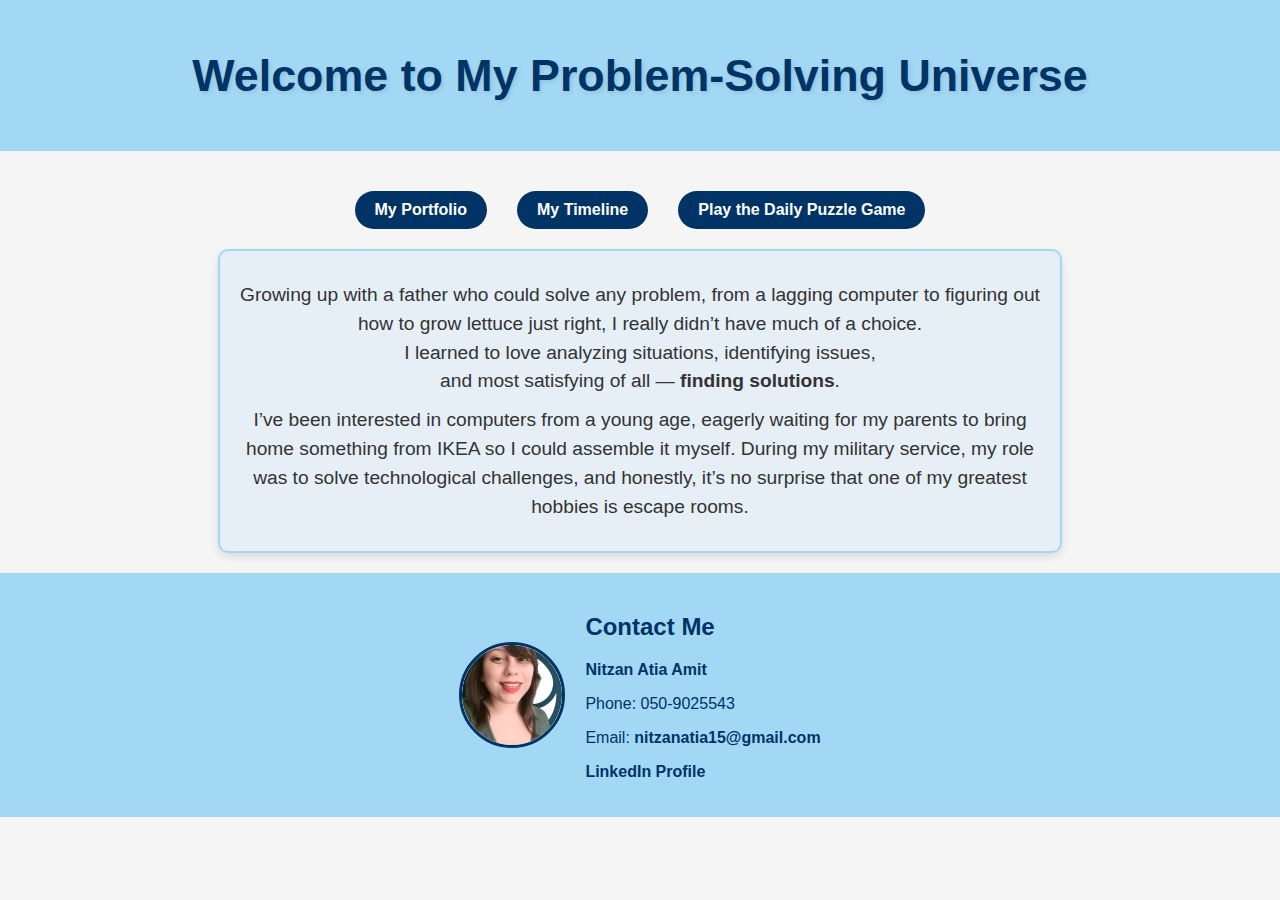
==== index.html @ 0422d83b "אתר שאני יצרתי מ0" ====
<!DOCTYPE html>
<html lang="en">
<head>
    <meta charset="UTF-8">
    <meta name="viewport" content="width=device-width, initial-scale=1.0">
    <title>Nitzan's Problem-Solving Universe</title>
    <link rel="stylesheet" href="style.css">
</head>
<body>
    <!-- כותרת עם רקע תכלת -->
    <header class="header">
        <h1>Welcome to My Problem-Solving Universe</h1>
    </header>

      <!-- כפתורים לדפים נוספים -->
<div class="navigation">
    <a href="portfolio.html" class="portfolio-button">My Portfolio</a>
    <a href="professional-timeline.html" class="timeline-button">My Timeline</a>
    <a href="daily-number.html" class="game-button">Play the Daily Puzzle Game</a>
</div>

<!-- טקסט ראשי -->
<section class="main-text">
    <p>
        Growing up with a father who could solve any problem, from a lagging computer to figuring out how to grow lettuce just right,
        I really didn’t have much of a choice.<br>
        I learned to love analyzing situations, identifying issues, <br> and most satisfying of all — <b>finding solutions</b>.
    </p>
    <p>
        I’ve been interested in computers from a young age, eagerly waiting for my parents to bring home something from IKEA so I could assemble it myself.
        During my military service, my role was to solve technological challenges, and honestly, it’s no surprise that one of my greatest hobbies is escape rooms.
    </p>
 
</section>


    <!-- תמונה שלי לצד יצירת קשר -->
    <footer class="contact-section">
        <div class="contact-container">
            <img class="profile-photo" src="my-photo.jpg" alt="Nitzan's photo">
            <div class="contact-info">
                <h2>Contact Me</h2>
				<p><b>Nitzan Atia Amit</b></p>
                <p>Phone: 050-9025543</p>
                <p>Email: <a href="mailto:nitzanatia15@gmail.com">nitzanatia15@gmail.com</a></p>
				<p><a href="https://www.linkedin.com/in/nitzan-atia-amit" target="_blank">LinkedIn Profile</a></p>
            </div>
        </div>
    </footer>


</body>
</html>
---- style.css ----
/* רקע כללי */
body {
    background-color: #f5f5f5; /* צבע רקע אחיד */
    font-family: Arial, sans-serif;
    margin: 0;
    padding: 0;
    background-image: url('keyboard-pattern.png'), url('question-mark-pattern.png'); /* הוספת אלמנטים ברקע */
    background-repeat: no-repeat;
    background-position: top left, bottom right;
    background-size: 100px, 100px; /* התאמת גודל האלמנטים */
    opacity: 1; /* שמירה על נראות רגילה */
}

/* עיצוב הכותרת */
.header {
    background-color: #a3d8f4; /* רקע תכלת */
    text-align: center;
    padding: 20px;
    position: relative; /* לאפשר מיקום יחסי עבור אלמנטים */
}

.header h1 {
    color: #003366; /* כחול כהה */
    font-size: 2.8em; /* גודל כותרת גדול יותר */
    font-family: Arial, sans-serif; /* חזרה לגופן נפוץ */
    font-weight: bold;
    text-shadow: 2px 2px 4px rgba(0, 0, 0, 0.1); /* צל קל לכותרת */
}

/* טקסט ראשי */
.main-text {
    margin: 20px auto;
    max-width: 800px;
    font-size: 1.2em; /* גודל טקסט מוגדל */
    font-family: Arial, sans-serif; /* גופן נפוץ ופשוט */
    color: #333;
    line-height: 1.5; /* צמצום הרווח בין שורות */
    text-align: center; /* ממרכז את הטקסט */
    background-color: rgba(163, 216, 244, 0.2); /* רקע שקפקף עם צבע של האתר */
    padding: 20px;
    border: 2px solid #a3d8f4; /* מסגרת בצבע האתר */
    border-radius: 10px; /* עיגול קל לפינות */
    box-shadow: 0 4px 8px rgba(0, 0, 0, 0.1); /* צל משופר */
    position: relative; /* לאפשר מיקום יחסי עבור כפתורים */
}

.main-text p {
    margin: 10px 0;
}

/* עיצוב כללי של כפתורים */
.navigation {

    position: relative;
    display: flex;
    justify-content: center; /* ממרכז את הכפתורים אופקית */
    gap: 30px; /* רווח בין כפתורים */
    margin: 20px auto; /* ריווח מעל ומתחת, מרכז אופקית */
    max-width: fit-content; /* רק הרוחב של הכפתורים */
    border-radius: 25px; /* עיצוב כפתורים מעוגלים */
    font-size: 1em;
    font-weight: bold;
    text-align: center;
    transition: background-color 0.3s ease; /* אפקט מעבר על ריחוף */
	
}

/* כפתור "My Portfolio" */
.portfolio-button {
    padding: 15px 15px; /* התאמת הריווח לכפתור קצר */
	text-decoration: none;
	color: white;
	background-color: #003366; /* כחול כהה */
	border-radius: 25px; /* עיצוב כפתורים מעוגלים */
}

/* כפתור "My Timeline" */
.timeline-button {
    padding: 10px 20px; /* התאמת הריווח לכפתור עם טקסט ארוך יותר */
	text-decoration: none;
	color: white;
	background-color: #003366; /* כחול כהה */
	border-radius: 25px; /* עיצוב כפתורים מעוגלים */
}

/* כפתור "Play the Daily Puzzle" */
.game-button {
    padding: 10px 20px; /* שמירה על ריווח מקורי */
	color: white;
	background-color: #003366; /* כחול כהה */
}

/* עיצוב במעבר עכבר */
.navigation a:hover {
    background-color: #005599; /* כחול בולט יותר */
}


/* עיצוב יצירת קשר */
footer {
    background-color: #a3d8f4; /* רקע תכלת */
    padding: 20px;
    display: flex;
    align-items: center;
    justify-content: center;
    text-align: left;
    margin-top: 20px;
}

.contact-container {
    display: flex;
    align-items: center;
    gap: 20px; /* מרווח בין התמונה לטקסט */
}

/* עיצוב התמונה העגולה */
.profile-photo {
    width: 100px; /* גודל התמונה */
    height: 100px;
    border-radius: 50%; /* עיגול מושלם */
    border: 3px solid #003366; /* מסגרת כחולה כהה */
    object-fit: cover; /* לשמור על התמונה בתוך העיגול */
}

/* טקסט יצירת קשר */
.contact-info {
    color: #003366; /* טקסט בצבע כחול כהה */
}

.contact-info a {
    color: #003366;
    text-decoration: none;
    font-weight: bold;
}

.contact-info a:hover {
    text-decoration: underline;
}

.game-button {
    display: inline-block;
    text-decoration: none;
    color: white;
    background-color: #003366;
    padding: 10px 20px;
    border-radius: 25px;
    font-size: 1em;
    margin-top: 20px;
}

.game-button:hover {
    background-color: #005599;
}


/* כפתור "My Portfolio" */
.portfolio-button {
    display: inline-block;
    text-decoration: none;
    color: white;
    background-color: #003366;
    padding: 10px 20px;
    border-radius: 25px;
    font-size: 1em;
    margin-top: 20px;
}


/* כפתור "My Timeline" */
.timeline-button {
    display: inline-block;
    text-decoration: none;
    color: white;
    background-color: #003366;
    padding: 10px 20px;
    border-radius: 25px;
    font-size: 1em;
    margin-top: 20px;

}
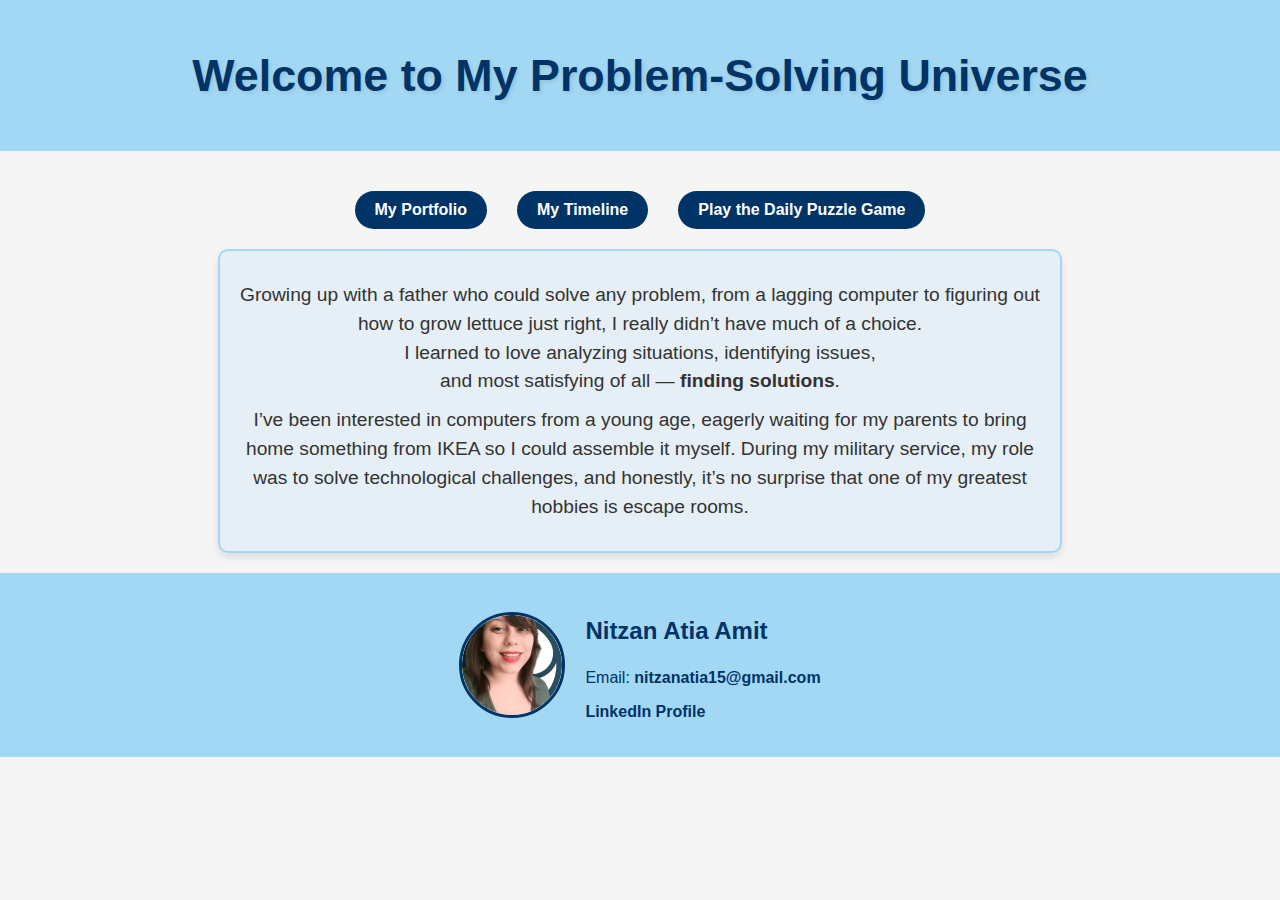
==== commit 791122e1: "Add files via upload" ====
--- a/index.html
+++ b/index.html
@@ -39,9 +39,7 @@
         <div class="contact-container">
             <img class="profile-photo" src="my-photo.jpg" alt="Nitzan's photo">
             <div class="contact-info">
-                <h2>Contact Me</h2>
-				<p><b>Nitzan Atia Amit</b></p>
-                <p>Phone: 050-9025543</p>
+				<h2><p><b>Nitzan Atia Amit</b></p></h2>
                 <p>Email: <a href="mailto:nitzanatia15@gmail.com">nitzanatia15@gmail.com</a></p>
 				<p><a href="https://www.linkedin.com/in/nitzan-atia-amit" target="_blank">LinkedIn Profile</a></p>
             </div>
